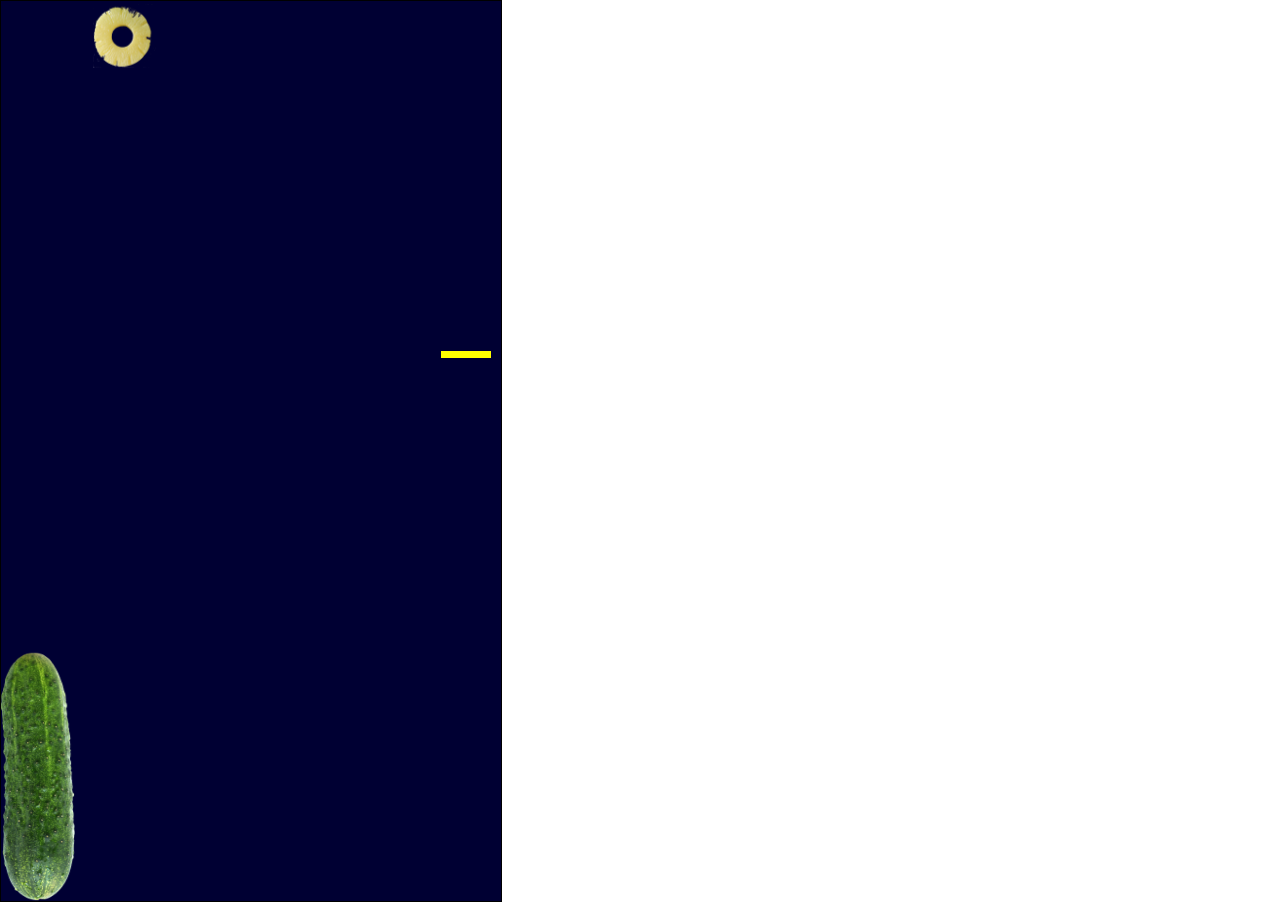
==== index.html @ 9758786f "Add files via upload" ====
<!DOCTYPE html>
<html lang="en">
<head>
	<meta charset="UTF-8">
	<title>Game about duck</title>
	<link rel="stylesheet" type="text/css" href="css/main.css">
</head>
<body>

<canvas id = 'canvas'style="border: 1px solid;"></canvas>




 <audio autoplay = "true" loop = "true">
    <source src="sound/suka.ogg" type='audio/ogg'>
   </audio>










<!-- 	<script>document.write('<script src="http://' + (location.host || 'localhost').split(':')[0] + ':35729/livereload.js?snipver=1"></' + 'script>')</script> -->
	<script src="js/main.js"></script>

</body>
</html>
---- css/main.css ----
*{
	margin: 0;
	padding: 0;
}
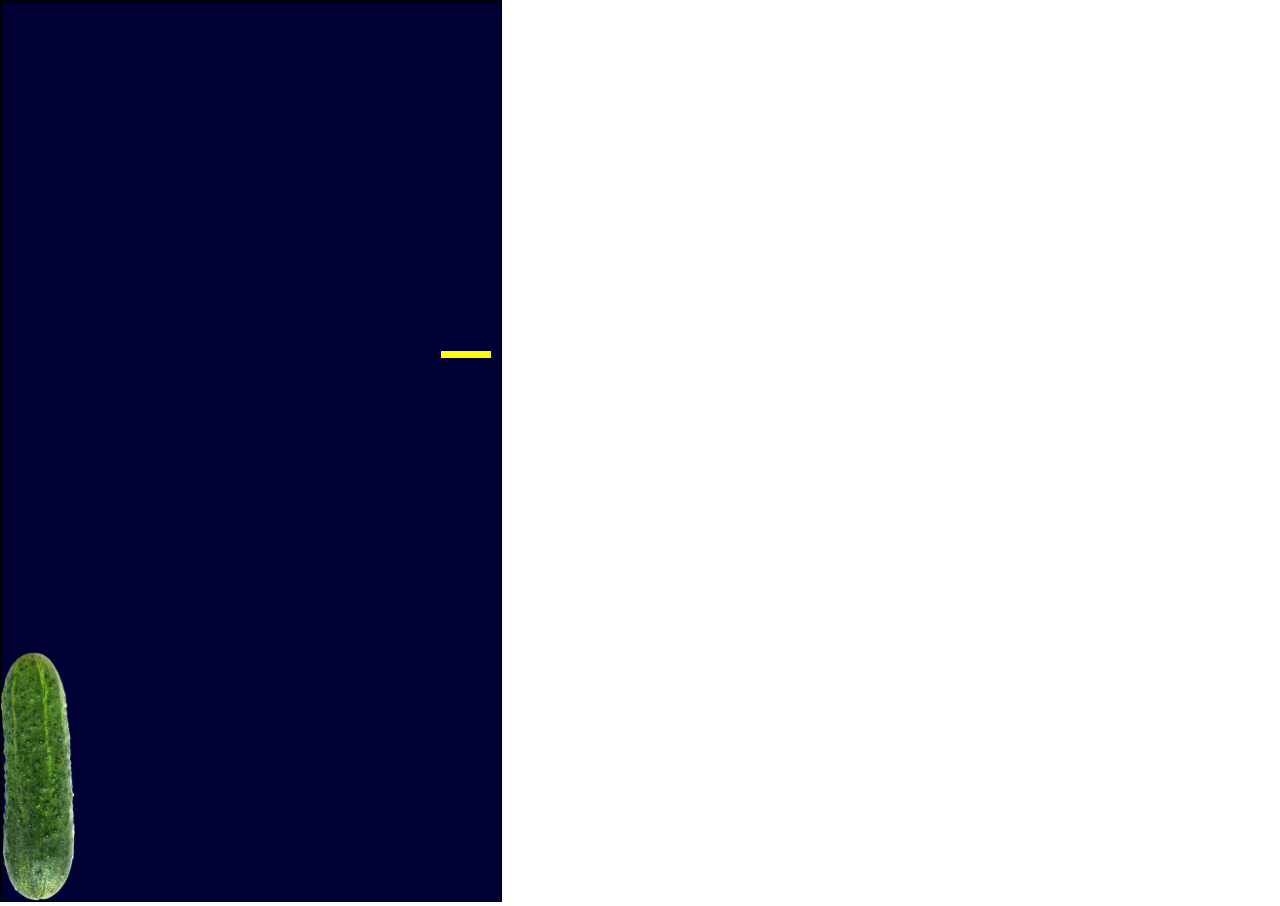
==== commit 71e50494: "Update index.html" ====
--- a/index.html
+++ b/index.html
@@ -3,6 +3,9 @@
 <head>
 	<meta charset="UTF-8">
 	<title>Game about duck</title>
+	<meta 
+     name='viewport' content='width=device-width, initial-scale=0.5, maximum-scale=0.5, minimum-scale=0.5, user-scalable=0'/>
+	
 	<link rel="stylesheet" type="text/css" href="css/main.css">
 </head>
 <body>
@@ -29,4 +32,4 @@
 	<script src="js/main.js"></script>
 
 </body>
-</html>+</html>
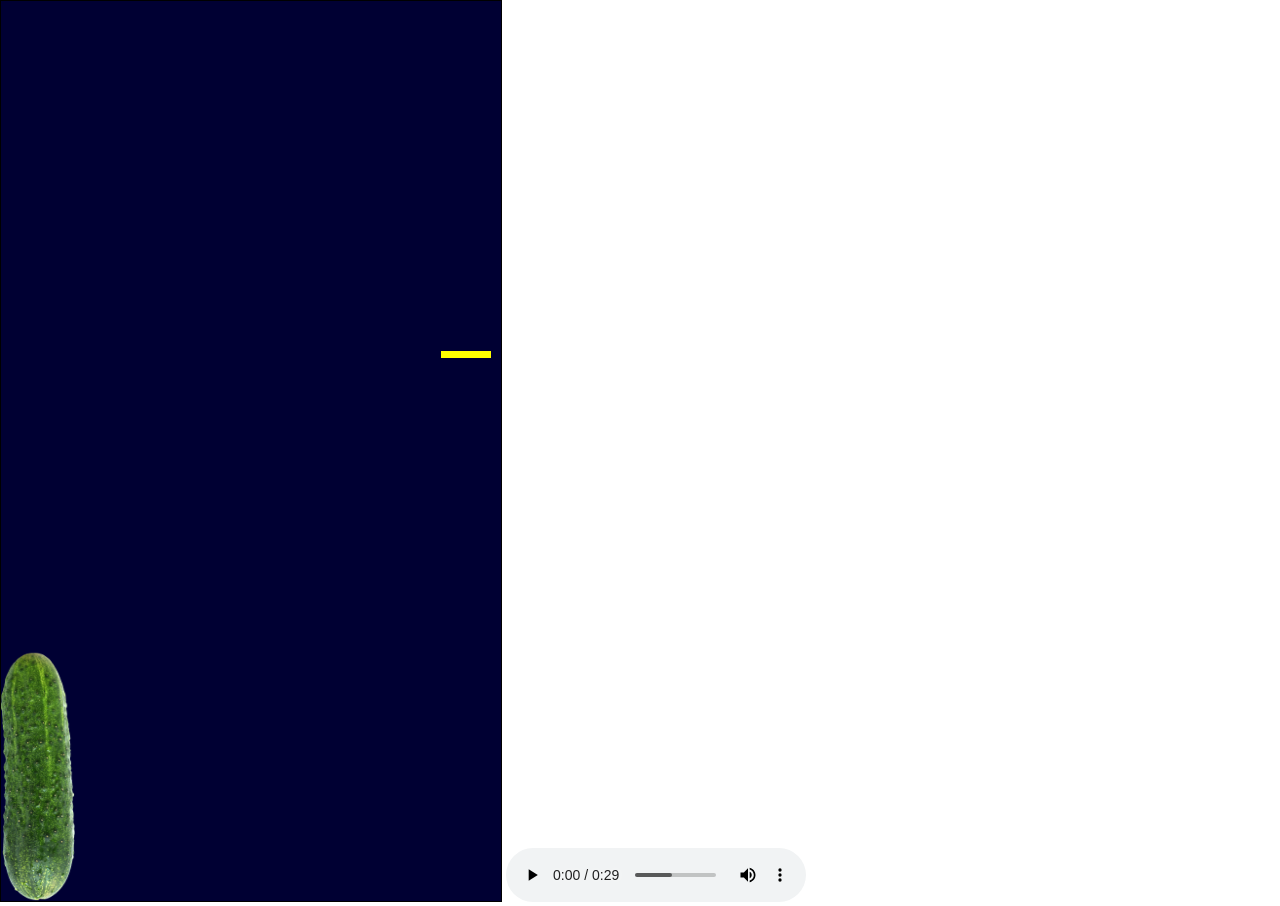
==== commit bceb4ed7: "Update index.html" ====
--- a/index.html
+++ b/index.html
@@ -15,7 +15,7 @@
 
 
 
- <audio autoplay = "true" loop = "true">
+ <audio autoplay = "true" loop = "true" controls = "true">
     <source src="sound/suka.ogg" type='audio/ogg'>
    </audio>
 
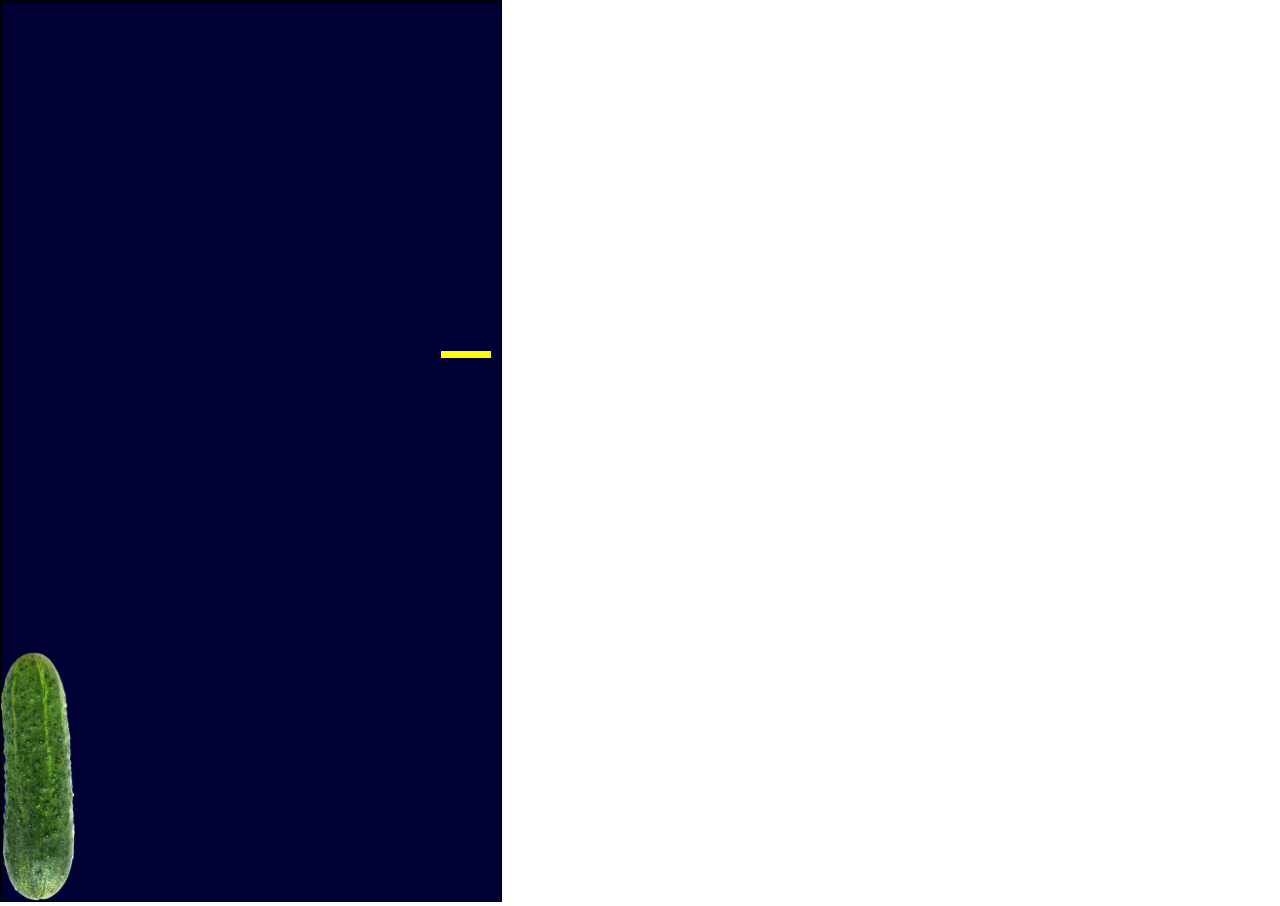
==== commit 515bb2d9: "Update index.html" ====
--- a/index.html
+++ b/index.html
@@ -15,7 +15,7 @@
 
 
 
- <audio autoplay = "true" loop = "true" controls = "true">
+ <audio autoplay = "true" loop = "true">
     <source src="sound/suka.ogg" type='audio/ogg'>
    </audio>
 
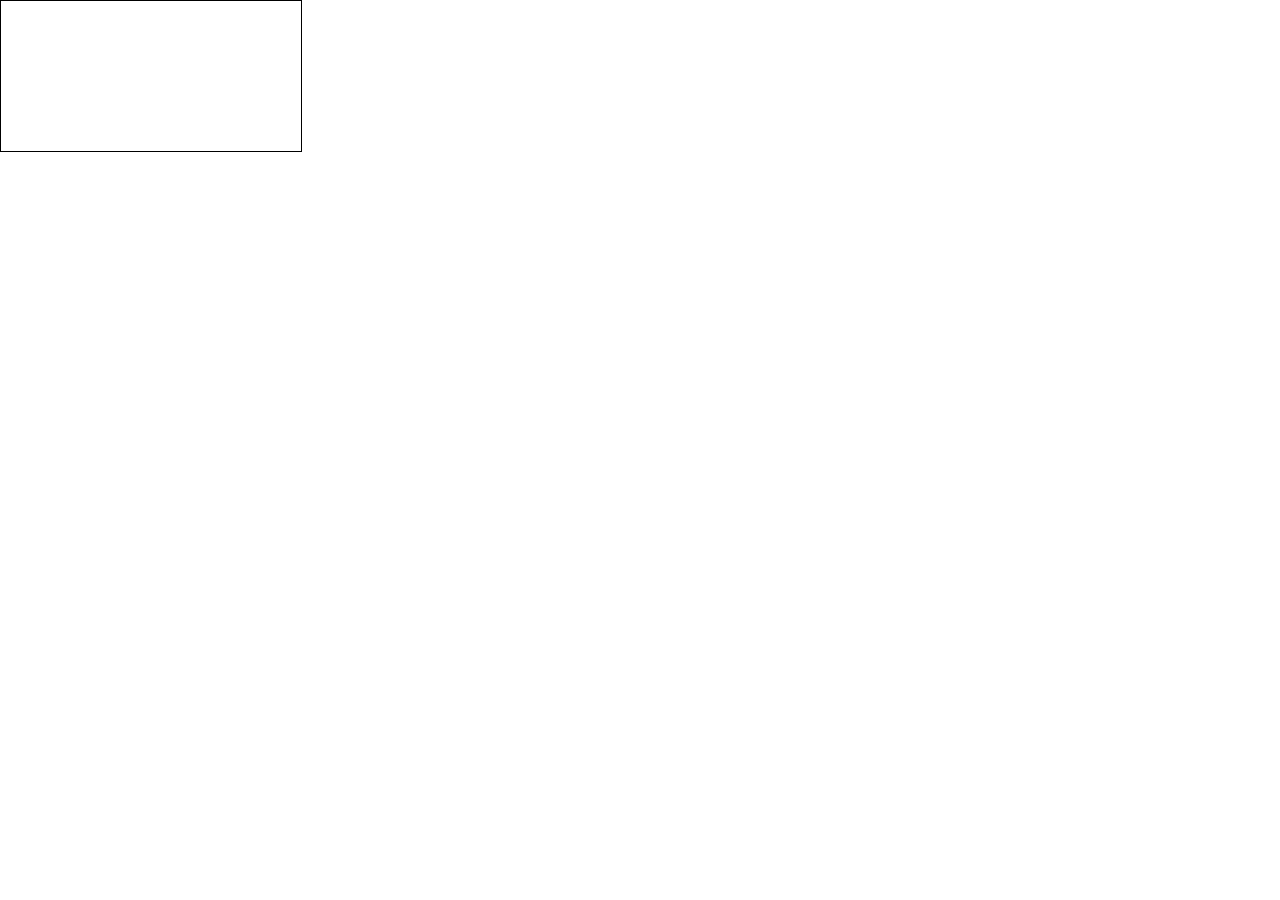
==== commit 6282d47e: "Add files via upload" ====
--- a/index.html
+++ b/index.html
@@ -3,9 +3,6 @@
 <head>
 	<meta charset="UTF-8">
 	<title>Game about duck</title>
-	<meta 
-     name='viewport' content='width=device-width, initial-scale=0.5, maximum-scale=0.5, minimum-scale=0.5, user-scalable=0'/>
-	
 	<link rel="stylesheet" type="text/css" href="css/main.css">
 </head>
 <body>
@@ -15,9 +12,8 @@
 
 
 
- <audio autoplay = "true" loop = "true">
-    <source src="sound/suka.ogg" type='audio/ogg'>
-   </audio>
+  <audio src="sound/suka.ogg" autoplay loop  preload>
+  </audio>
 
 
 
@@ -28,8 +24,8 @@
 
 
 
-<!-- 	<script>document.write('<script src="http://' + (location.host || 'localhost').split(':')[0] + ':35729/livereload.js?snipver=1"></' + 'script>')</script> -->
-	<script src="js/main.js"></script>
+<!-- <script>document.write('<script src="http://' + (location.host || 'localhost').split(':')[0] + ':35729/livereload.js?snipver=1"></' + 'script>')</script>
+	<script src="js/main.js"></script> -->
 
 </body>
-</html>
+</html>
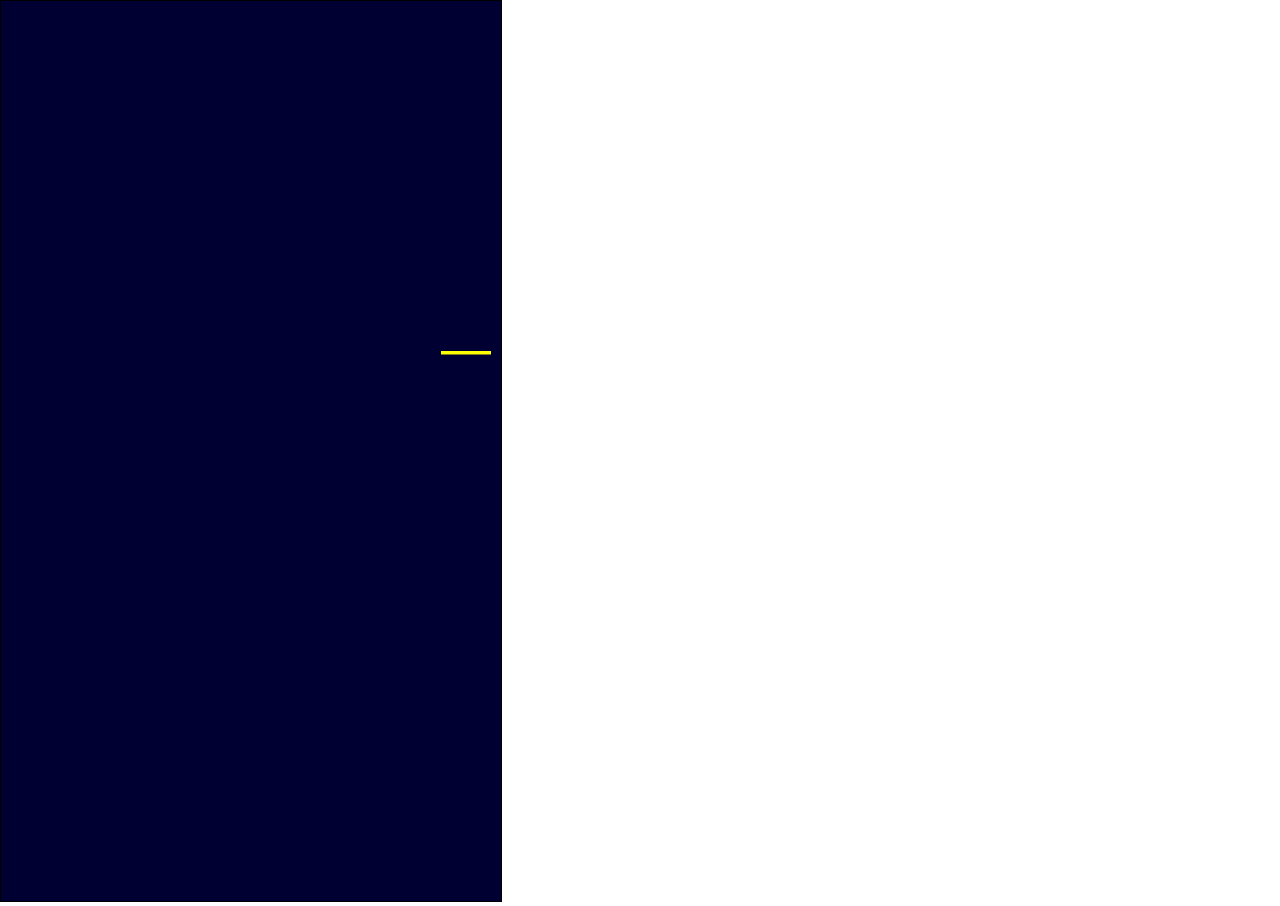
==== commit 5d0142e5: "Update index.html" ====
--- a/index.html
+++ b/index.html
@@ -24,8 +24,8 @@
 
 
 
-<!-- <script>document.write('<script src="http://' + (location.host || 'localhost').split(':')[0] + ':35729/livereload.js?snipver=1"></' + 'script>')</script>
-	<script src="js/main.js"></script> -->
+<!-- <script>document.write('<script src="http://' + (location.host || 'localhost').split(':')[0] + ':35729/livereload.js?snipver=1"></' + 'script>')</script> -->
+	<script src="js/main.js"></script>
 
 </body>
-</html>+</html>
